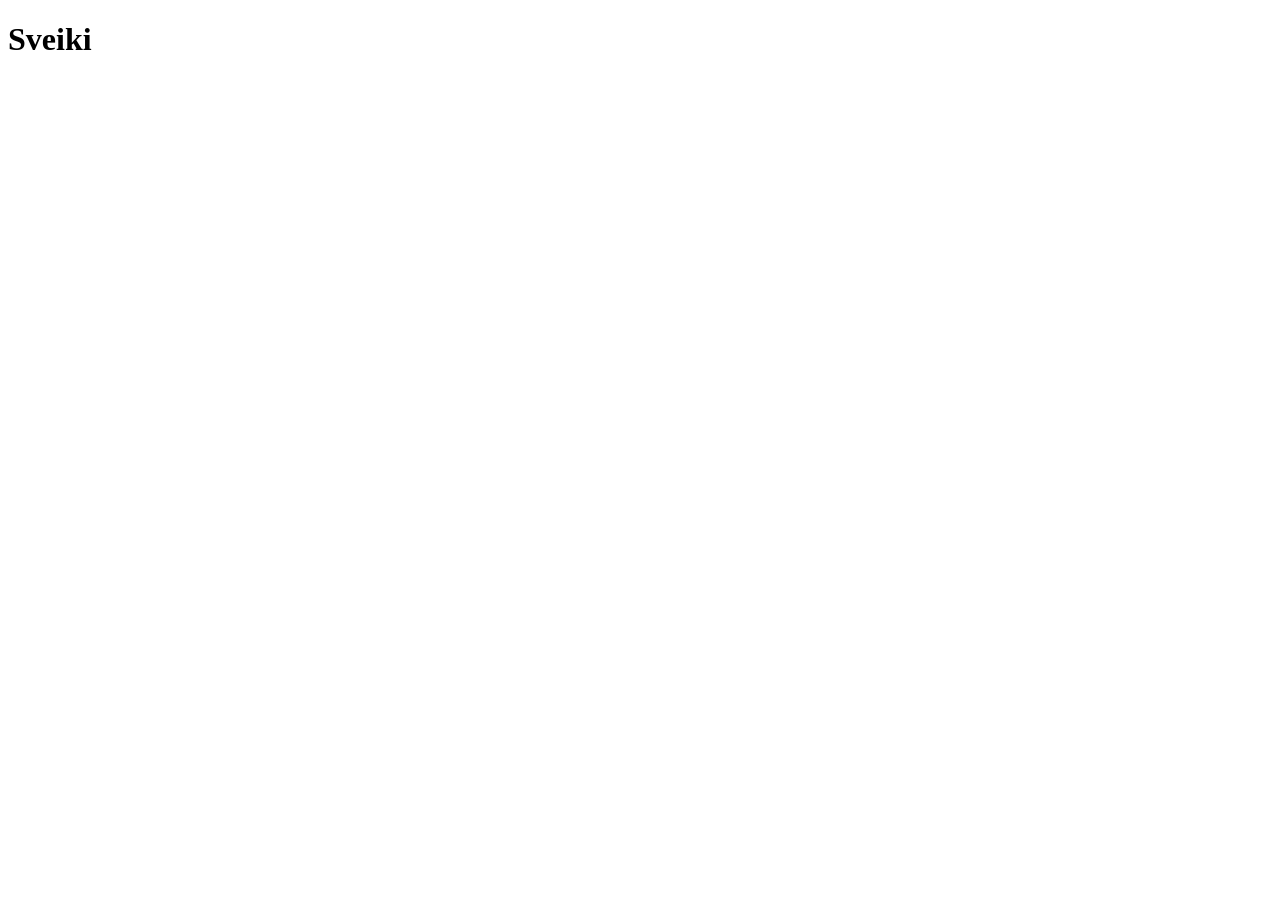
==== index.html @ 107f387d "Izvejdojām index.html un style.css failus" ====
<!DOCTYPE html>
<html lang="en">
<head>
    <meta charset="UTF-8">
    <meta name="viewport" content="width=device-width, initial-scale=1.0">
    <title>Document</title>
</head>
<body>
    <h1>
        Sveiki
    </h1>
</body>
</html>
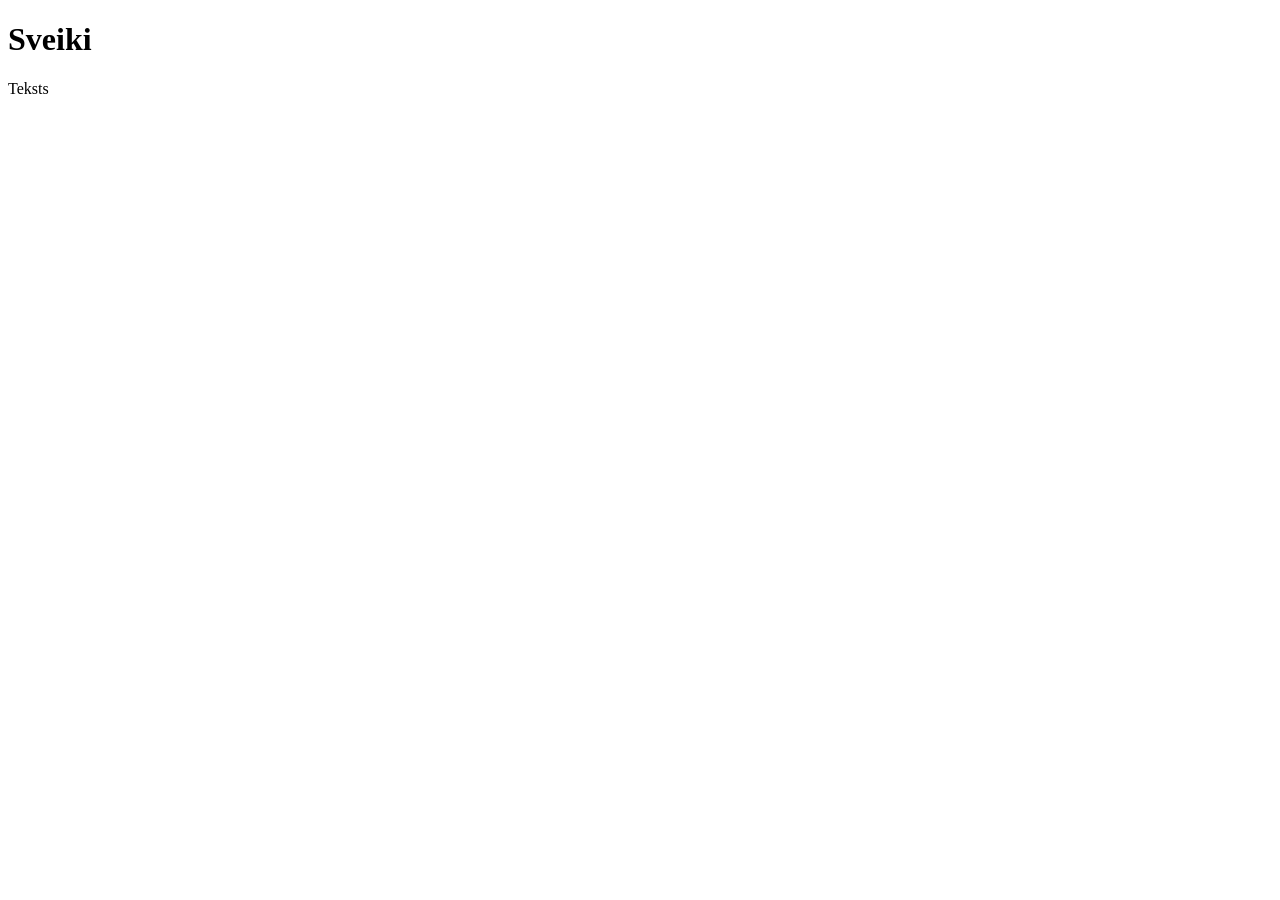
==== commit 6f5af7cc: "Update index.html" ====
--- a/index.html
+++ b/index.html
@@ -9,5 +9,8 @@
     <h1>
         Sveiki
     </h1>
+    <p>
+        Teksts
+    </p>
 </body>
-</html>+</html>
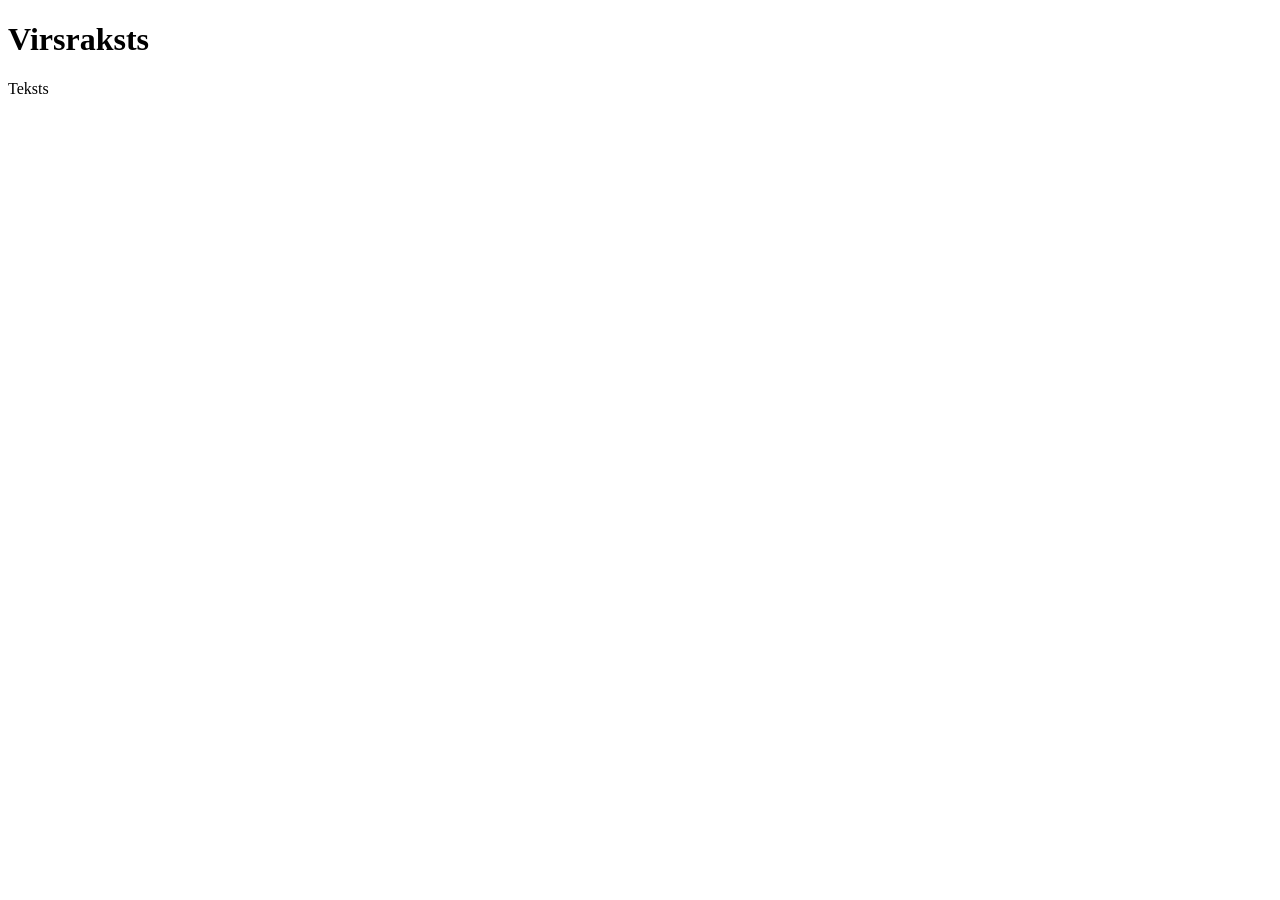
==== commit 9983cb21: "Update index.html" ====
--- a/index.html
+++ b/index.html
@@ -6,8 +6,8 @@
     <title>Document</title>
 </head>
 <body>
-    <h1>
-        Sveiki
+    <h1  class="heading">
+         Virsraksts
     </h1>
     <p>
         Teksts
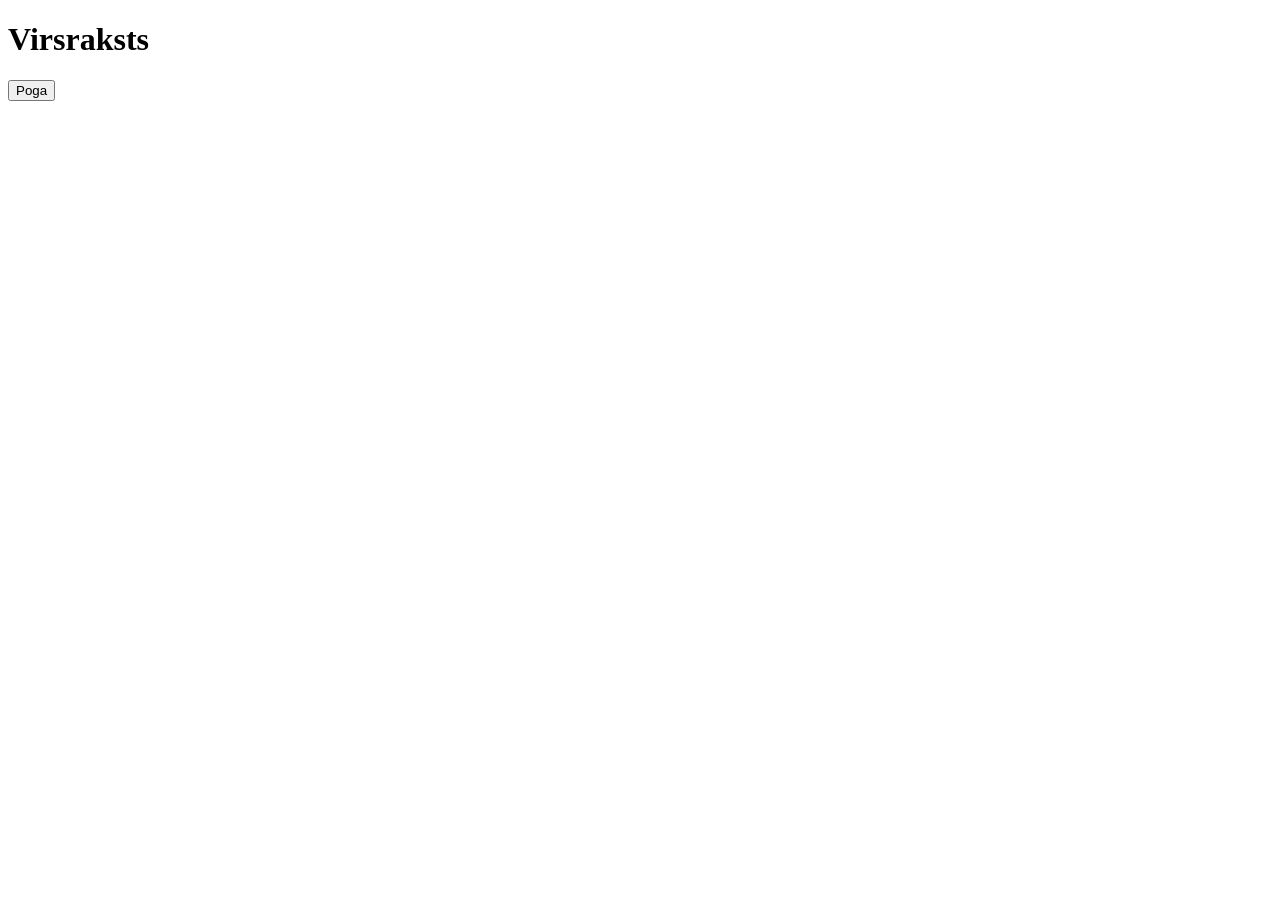
==== commit fcf51b31: "Added nutton" ====
--- a/index.html
+++ b/index.html
@@ -6,11 +6,9 @@
     <title>Document</title>
 </head>
 <body>
-    <h1  class="heading">
-         Virsraksts
+    <h1 class="heading">
+        Virsraksts
     </h1>
-    <p>
-        Teksts
-    </p>
+    <button>Poga</button>
 </body>
-</html>
+</html>
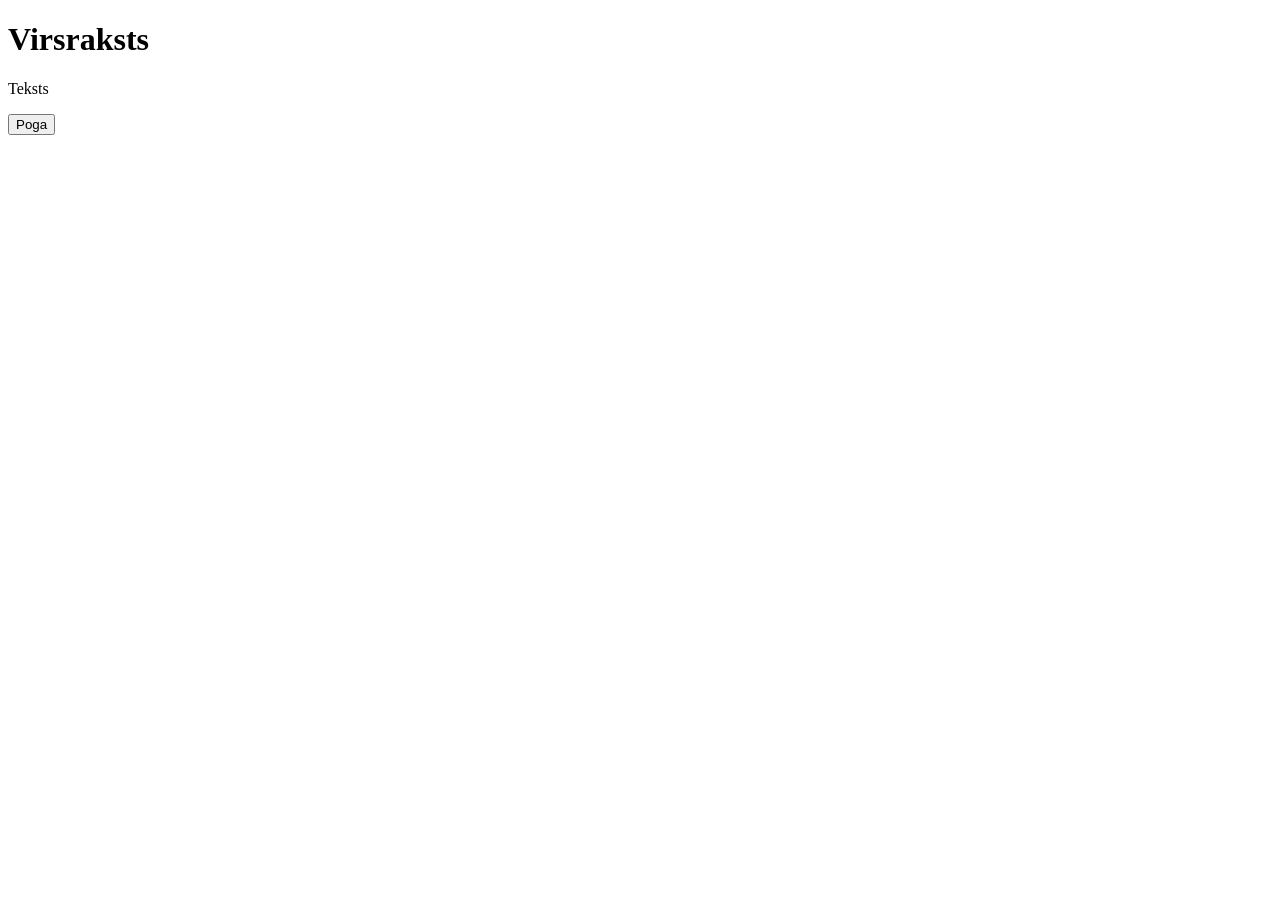
==== commit 09da39cc: "Merge branch 'main' of https://github.com/dzefteter/-------------2-" ====
--- a/index.html
+++ b/index.html
@@ -9,6 +9,9 @@
     <h1 class="heading">
         Virsraksts
     </h1>
+    <p>
+        Teksts
+    </p>
     <button>Poga</button>
 </body>
-</html>+</html>
